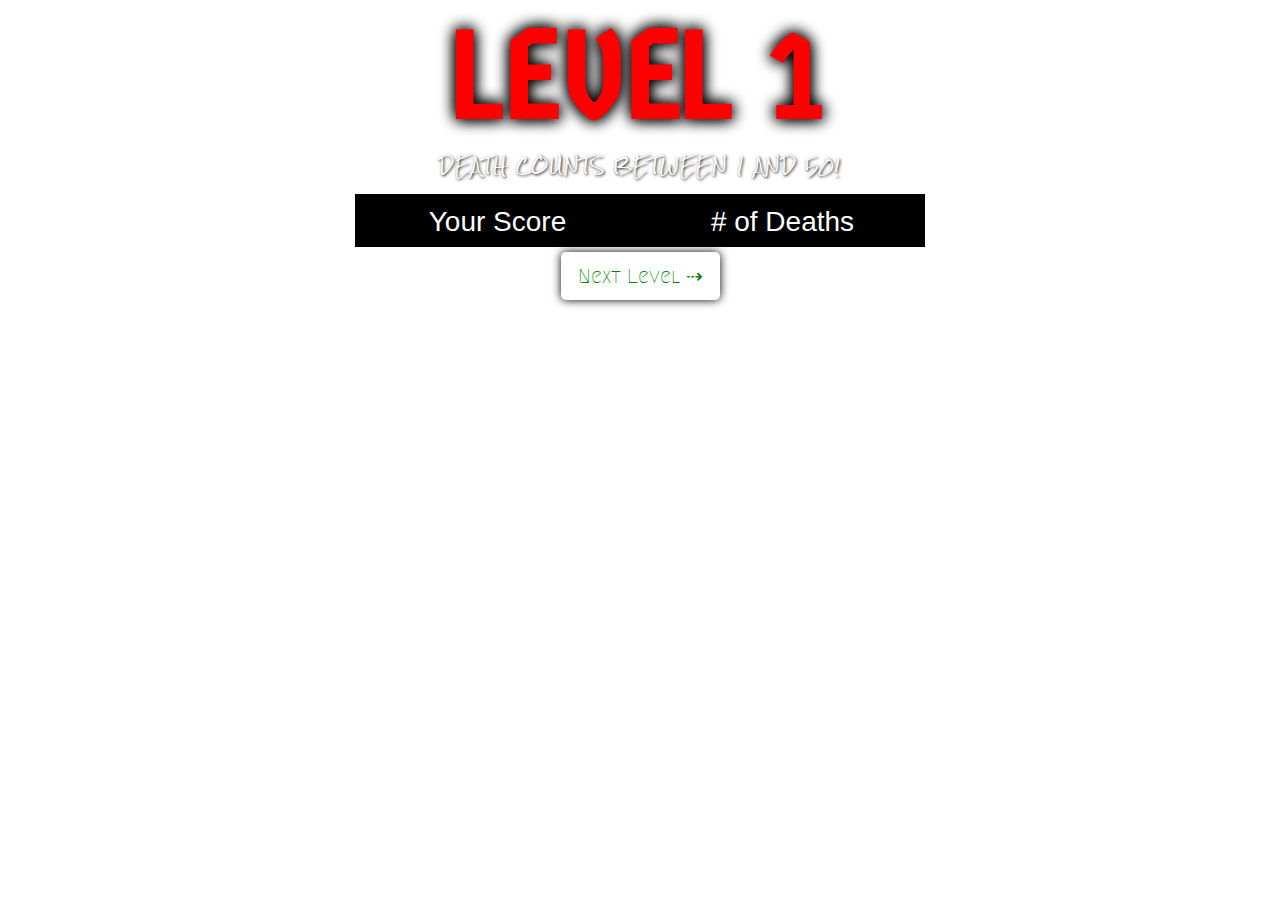
==== gamepages/level1.html @ 69741484 "first push" ====
<!DOCTYPE html>
<html>

<head>
    <meta charset="utf-8" />
    <meta http-equiv="X-UA-Compatible" content="IE=edge">
    <title>D3 DISNEY GAME</title>
    <meta name="viewport" content="width=device-width, initial-scale=1">

    <!-- bootstrap -->
    <link rel="stylesheet" href="https://stackpath.bootstrapcdn.com/bootstrap/4.3.1/css/bootstrap.min.css"
        integrity="sha384-ggOyR0iXCbMQv3Xipma34MD+dH/1fQ784/j6cY/iJTQUOhcWr7x9JvoRxT2MZw1T" crossorigin="anonymous">
    <script src="https://stackpath.bootstrapcdn.com/bootstrap/4.3.1/js/bootstrap.min.js"
        integrity="sha384-JjSmVgyd0p3pXB1rRibZUAYoIIy6OrQ6VrjIEaFf/nJGzIxFDsf4x0xIM+B07jRM"
        crossorigin="anonymous"></script>

    <!-- jquery -->
    <script src="https://cdnjs.cloudflare.com/ajax/libs/jquery/3.2.1/jquery.min.js"></script>

    <link rel="stylesheet" href="./gamecode/l1style.css">
</head>

<body>

    <h1 id="l1title">LEVEL 1</h1>
    <p id="l1subtitle">DEATH COUNTS BETWEEN 1 AND 50! </p>

    <div class="container scores">
        <div class="row text-center">
            <div class="col-md-3"></div>
            <div class="col-md-3 userSection">
                <h3>Your Score</h3>
                <h1 id="userScore"></h1>
            </div>
            <div class="col-md-3 deathSection">
                <h3># of Deaths</h3>
                <h1 id="numDeaths"></h1>
            </div>
            <div class="col-md-3"></div>
        </div>
    </div>



    <div class="container">
        <div class="row text-center">
            <!-- <div class="col-md-1"></div> -->
            <div class="col-md-12" id="filmButtons"></div>
            <!-- <div class="col-md-1"></div> -->
        </div>
    </div>

    <div class="chart"></div>

    <div class="container buttonsContainer">
        <div class="row" id="gameButtons">
            <div class="col col-md-3"></div>
            <div class="col col-md-6 text-center">
                <a class="btn btn-lg level1" href="./level2.html" role="button">Next Level ⇢</a>
            </div>
            <div class="col col-md-3"></div>
        </div> <!-- end gameButtons row -->
    </div> <!-- end buttonsContainer  -->



</body>

<!-- always put script tags at the bottom of the body tags because otherwise
the DOM will try to execute code in the code.js file before it has read the code
inside of the body tags thus why it will not work -->
<script src="https://d3js.org/d3.v4.min.js"></script>

<!-- additionally make sure to put the d3 source code link above the written code
so that it will execute last -->
<script src="./gamecode/l1code.js"></script>





</html>
---- gamepages/gamecode/l1style.css ----
@import url('https://fonts.googleapis.com/css?family=Bungee|Bungee+Hairline|Chewy|Germania+One|Luckiest+Guy|Megrim|Nixie+One|Pangolin|Patrick+Hand|Rock+Salt');

body {
    background-image: url("../../images/bg1.png");
    background-size: cover;
}

/* graph styling */

.chart {
    background-color: rgba(255, 255, 255, 0.89);
}

.dot {
    fill: #00c3ff;
}
.line {
    stroke: black;
}


/* LEVEL ONE STYLING */


#l1title {
    color: red;
    font-family: 'Germania One';
    font-size: 8em;
    text-align: center;
    margin-bottom: 0;
    /* margin-top: 2%; */
    text-shadow: 1px 1px 15px rgb(0, 0, 0), -1px -1px 15px rgb(0, 0, 0);
    /* animation: color 3s infinite; */
}

#l1subtitle {
    text-align: center;
    font-family: "Rock Salt";
    letter-spacing: 1px;
    font-size: 1em;
    color: white;
    text-shadow: 1px 1px 3px black;
}

.userSection {
    padding-top: 1%;
    color: white;
    background-color: black;
}

.deathSection {
    padding-top: 1%;
    color: white;
    background-color: black;
}

.btn {
    margin: 1%;
    box-shadow: 0px 0px 10px black;
    font-family: "Megrim";  
}

.btn.level1 {
    background-color: #ffffff;
    color: green;
    transition: .5s;
}

.btn.level1:hover {
    background-color: green;
    color: white;
}
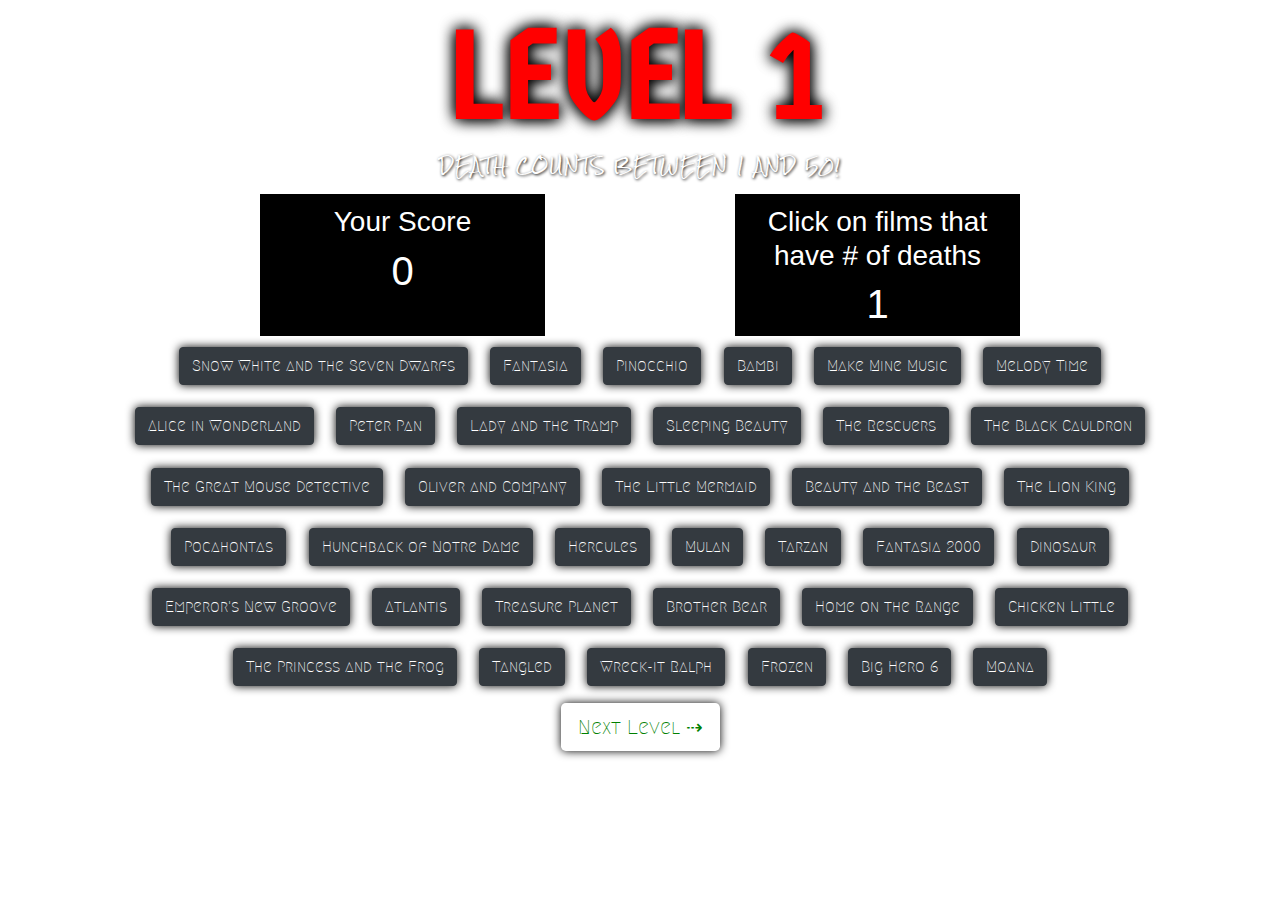
==== commit 6db9965d: "logic fixed" ====
--- a/gamepages/level1.html
+++ b/gamepages/level1.html
@@ -27,16 +27,17 @@
 
     <div class="container scores">
         <div class="row text-center">
-            <div class="col-md-3"></div>
+            <div class="col-md-2"></div>
             <div class="col-md-3 userSection">
                 <h3>Your Score</h3>
                 <h1 id="userScore"></h1>
             </div>
+            <div class="col-md-2"></div>
             <div class="col-md-3 deathSection">
-                <h3># of Deaths</h3>
+                <h3>Click on films that have # of deaths</h3>
                 <h1 id="numDeaths"></h1>
             </div>
-            <div class="col-md-3"></div>
+            <div class="col-md-2"></div>
         </div>
     </div>
 
